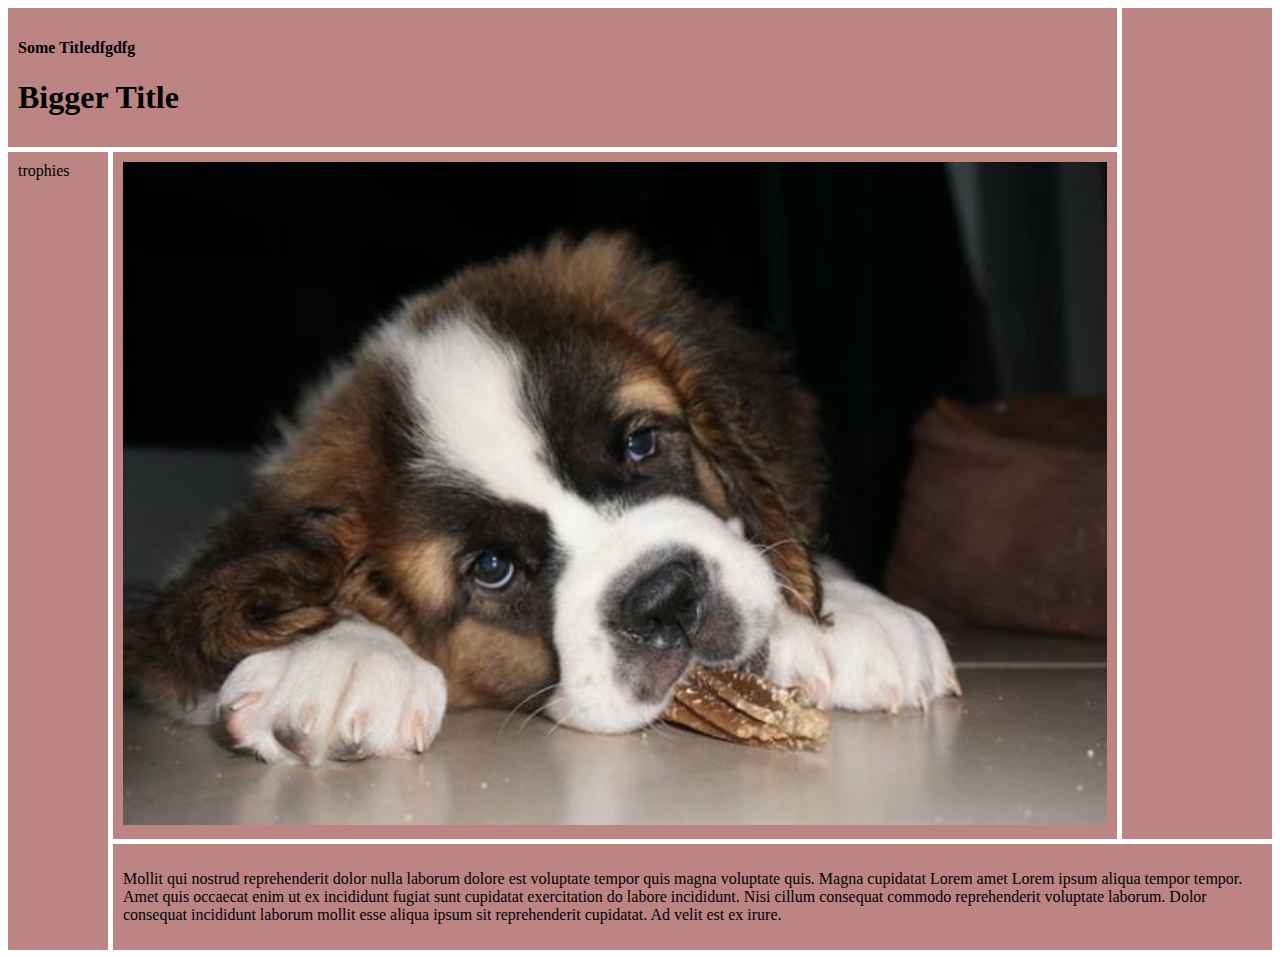
==== index.html @ 8a753ff9 "3rd commit" ====
<!DOCTYPE html>
<html lang="en">
<head>
    <meta charset="UTF-8">
    <meta name="viewport" content="width=device-width, initial-scale=1.0">
    <meta http-equiv="X-UA-Compatible" content="ie=edge">
    <title>Document</title>
    <link rel="stylesheet" href="styles.css">
</head>
<body>
    <div class="container">
        <div class="header">
            <h4>Some Titledfgdfg</h4>
            <h1>Bigger Title</h1>
        </div>
        <div class="trophies">trophies</div>
        <div class="info">
        </div>
        <div class="photo">
            <img src="images/dog.png" alt="">
        </div>
        <div class="bio">
            <p>Mollit qui nostrud reprehenderit dolor nulla laborum dolore est voluptate tempor quis magna voluptate quis. Magna cupidatat Lorem amet Lorem ipsum aliqua tempor tempor. Amet quis occaecat enim ut ex incididunt fugiat sunt cupidatat exercitation do labore incididunt. Nisi cillum consequat commodo reprehenderit voluptate laborum. Dolor consequat incididunt laborum mollit esse aliqua ipsum sit reprehenderit cupidatat. Ad velit est ex irure.</p>
        </div>
    </div>
</body>
</html>
---- styles.css ----
.container {
    display: grid;
    grid-template-columns: 100px 1fr 1fr 150px;
    grid-template-rows: minmax(100px, max-content) minmax(100px, max-content) minmax(100px, max-content);
    grid-gap: 5px;
}
.container div {
    background-color: rgba(173, 101, 101, 0.8);
    padding:10px;
}
.header{
    grid-column:  1/4;
}
.info{
    grid-column:  4/5;
    grid-row: 1/3;
}
.bio {
    grid-area: 3/2/4/5
}
.photo{
    grid-area: 2/2/3/4;
    padding:30px
}
.photo img{
    width:100%;
}
.trophies{
    grid-row: 2/4; 
}
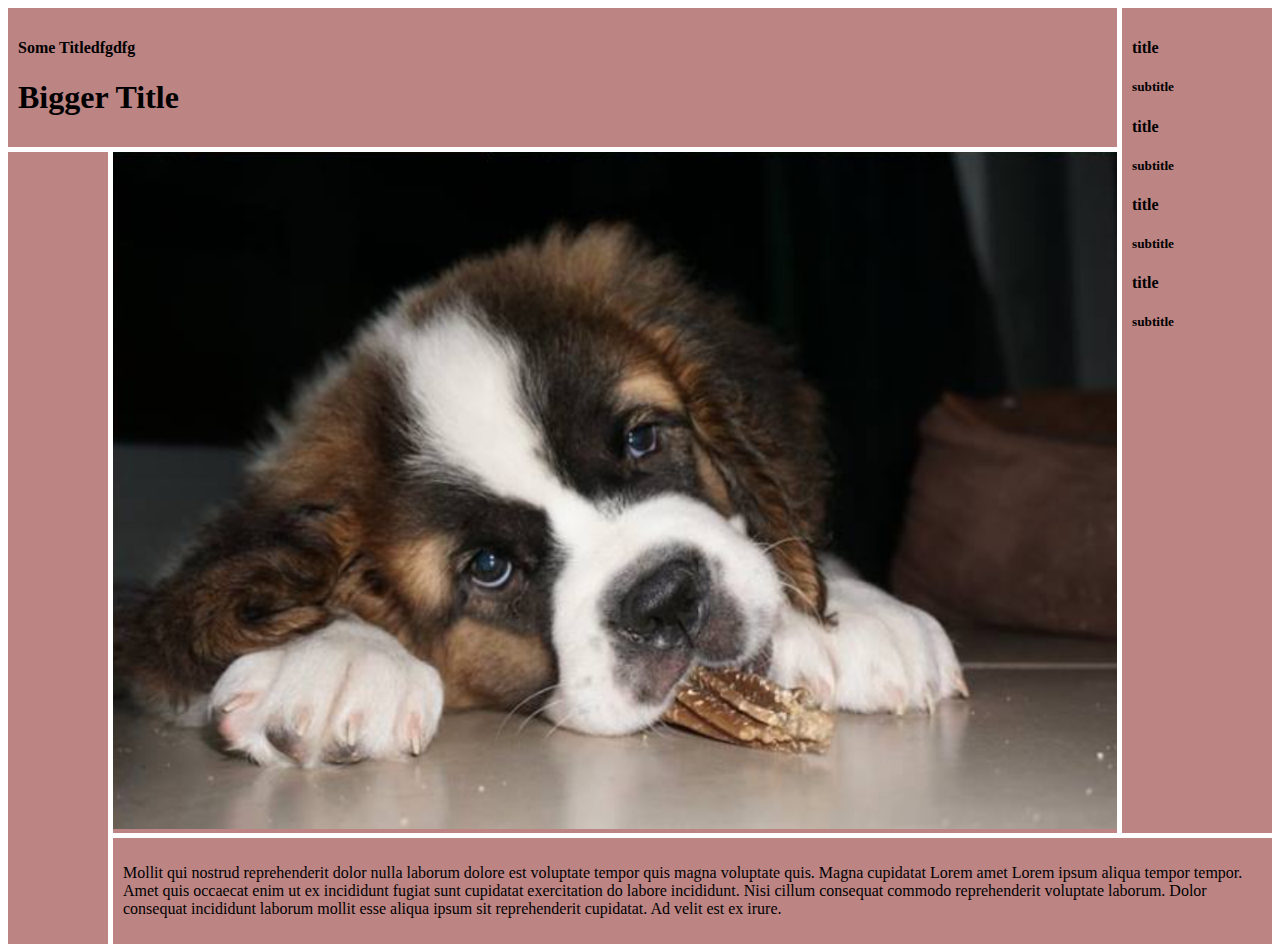
==== commit 1ba07d12: "4th commit" ====
--- a/index.html
+++ b/index.html
@@ -13,8 +13,30 @@
             <h4>Some Titledfgdfg</h4>
             <h1>Bigger Title</h1>
         </div>
-        <div class="trophies">trophies</div>
+        <div class="trophies">
+            <img src="http://placeholder.pics/svg/300" alt="">
+            <img src="http://placeholder.pics/svg/300" alt="">
+            <img src="http://placeholder.pics/svg/300" alt="">
+            <img src="http://placeholder.pics/svg/300" alt="">
+            <img src="http://placeholder.pics/svg/300" alt="">
+        </div>
         <div class="info">
+            <div>
+                <h4>title</h4>
+                <h5>subtitle</h5>
+            </div>
+            <div>
+                <h4>title</h4>
+                <h5>subtitle</h5>
+            </div>
+            <div>
+                <h4>title</h4>
+                <h5>subtitle</h5>
+            </div>
+            <div>
+                <h4>title</h4>
+                <h5>subtitle</h5>
+            </div>
         </div>
         <div class="photo">
             <img src="images/dog.png" alt="">
--- a/styles.css
+++ b/styles.css
@@ -4,9 +4,9 @@
     grid-template-rows: minmax(100px, max-content) minmax(100px, max-content) minmax(100px, max-content);
     grid-gap: 5px;
 }
-.container div {
+.container>div {
     background-color: rgba(173, 101, 101, 0.8);
-    padding:10px;
+    padding:10px
 }
 .header{
     grid-column:  1/4;
@@ -20,11 +20,14 @@
 }
 .photo{
     grid-area: 2/2/3/4;
-    padding:30px
+    padding:0 !important
 }
 .photo img{
     width:100%;
 }
 .trophies{
     grid-row: 2/4; 
+}
+.trophies img {
+    width:100%;
 }